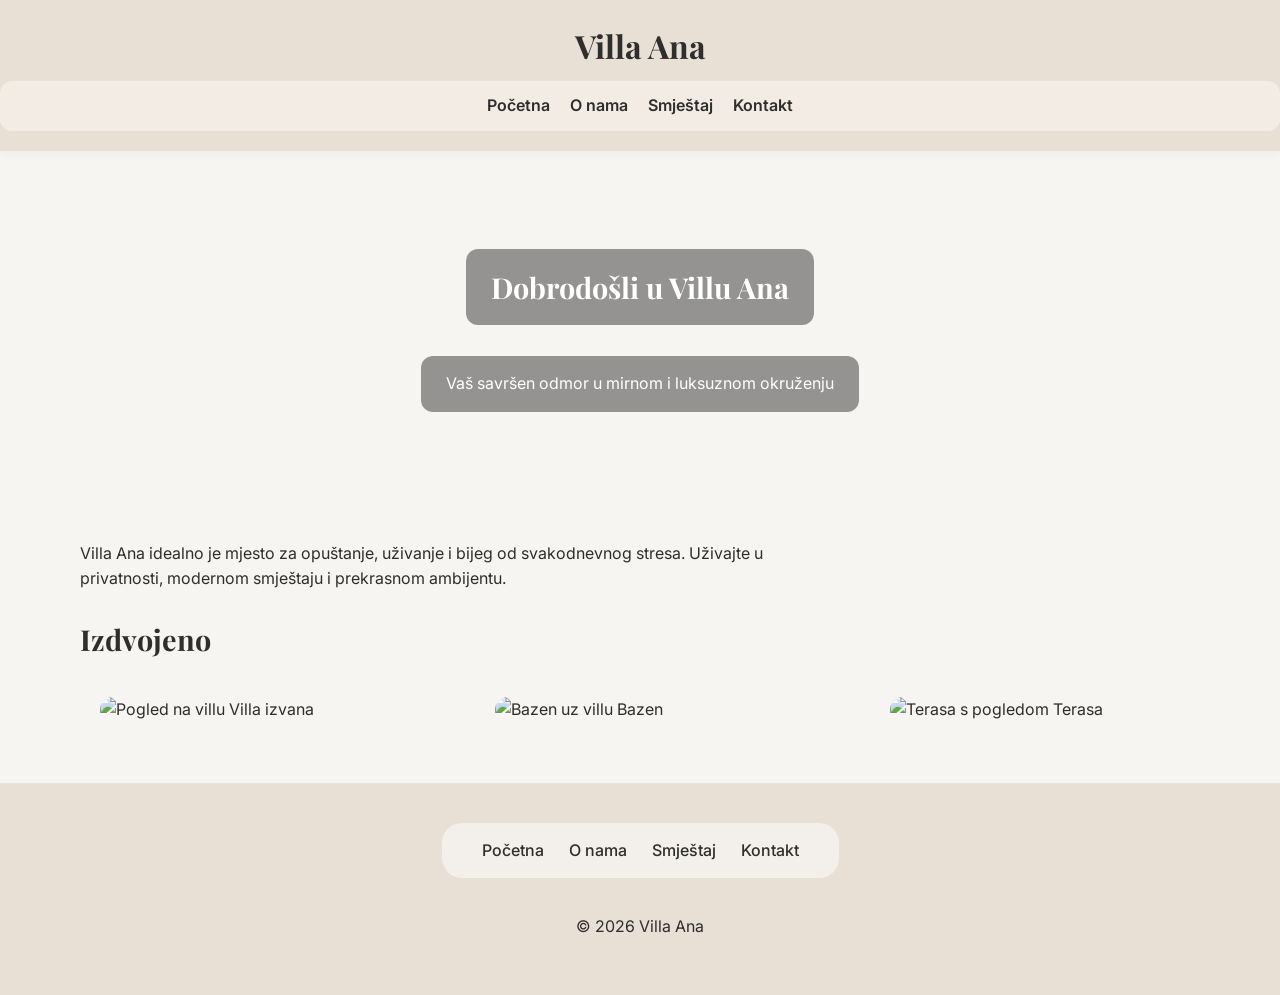
==== index.html @ 5afdb362 "first commit" ====
<!DOCTYPE html>
<html lang="hr">
<head>
<meta charset="UTF-8">
<meta name="viewport" content="width=device-width, initial-scale=1.0">
<title>Početna | Villa Ana</title>

<link href="https://fonts.googleapis.com/css2?family=Playfair+Display:wght@500;600&family=Inter:wght@300;400;500&display=swap" 
 rel="stylesheet">

<link rel="stylesheet" href="style.css">
</head>

<body>

<header>
  <h1>Villa Ana</h1>
  <nav>
    <a href="index.html">Početna</a>
    <a href="o-nama.html">O nama</a>
    <a href="smjestaj.html">Smještaj</a>
    <a href="kontakt.html">Kontakt</a>
  </nav>
</header>

<main>
    <section class="hero">
    <h2>
        <a href="o-nama.html" class="hero-link">Dobrodošli u Villu Ana</a>
    </h2>
        <p>Vaš savršen odmor u mirnom i luksuznom okruženju</p>
    </section>

    <section class="intro">
    <p>
        Villa Ana idealno je mjesto za opuštanje, uživanje i bijeg od svakodnevnog stresa.
        Uživajte u privatnosti, modernom smještaju i prekrasnom ambijentu.
    </p>
    </section>

    <section class="gallery-section">
    <h2>Izdvojeno</h2>

    <div class="gallery">
        <div class="image-box">
            <img src="images/slika3.jpg" alt="Pogled na villu">
            <span>Villa izvana</span>
        </div>

        <div class="image-box">
            <img src="images/slika10.jpg" alt="Bazen uz villu">
            <span>Bazen</span>
        </div>

        <div class="image-box">
            <img src="images/slika9.jpg" alt="Terasa s pogledom">
            <span>Terasa</span>
        </div>
    </div>
    </section>

</main>

<footer>
  <nav class="footer-nav">
    <a href="index.html">Početna</a>
    <a href="o-nama.html">O nama</a>
    <a href="smjestaj.html">Smještaj</a>
    <a href="kontakt.html">Kontakt</a>
  </nav>
  <p>© 2026 Villa Ana</p>
</footer>
</body>
</html>
---- style.css ----
/* ========================= */
/* VARIJABLE I RESET */
/* ========================= */
:root {
  --bg: #f7f5f2;
  --primary: #e8dfd5;
  --accent: #c8b6a6;
  --text: #2e2e2e;
  --white: #ffffff;
}

body {
  margin: 0;
  font-family: "Segoe UI", Arial, sans-serif;
  background: var(--bg);
  color: var(--text);
  line-height: 1.6;
}

/* ========================= */
/* FONTOVI */
/* ========================= */

body {
  font-family: 'Inter', sans-serif;
}

h1, h2, h3 {
  font-family: 'Playfair Display', serif;
}

/* ========================= */
/* LAYOUT */
/* ========================= */
.container {
  max-width: 1200px;
  margin: 0 auto;
  padding: 40px 20px;
}

.section {
  margin-top: 40px;
}

/* ========================= */
/* HEADER + NAV */
/* ========================= */
header {
  background: var(--primary);
  padding: 20px 0;
  text-align: center;
  box-shadow: 0 2px 10px rgba(0,0,0,0.05);
}

header h1 {
  margin: 0;
  font-size: 2rem;
}

nav {
  display: flex;
  justify-content: center;
  gap: 20px;
  margin-top: 10px;
  background: #f2ece4;
  padding: 12px 20px;
  border-radius: 12px;
}

nav a {
  text-decoration: none;
  color: var(--text);
  font-weight: 600;
  position: relative;
  transition: transform 0.2s;
}

nav a:hover {
  transform: translateY(-3px);
}

nav a::after {
  content: "";
  position: absolute;
  width: 0%;
  height: 2px;
  bottom: -4px;
  left: 0;
  background: var(--accent);
  transition: 0.3s;
}

nav a:hover::after {
  width: 100%;
}

/* ========================= */
/* NASLOVI I TEKST */
/* ========================= */
h1, h2, h3 {
  margin-bottom: 15px;
}

h2 { font-size: 1.8rem; }
h3 { font-size: 1.3rem; color: #555; }

p {
  margin-bottom: 15px;
  max-width: 700px;
}

/* ========================= */
/* HERO */
/* ========================= */
.hero {
  height: 350px;
  background: url("images/pozadina.jpg") center/cover;
  display: flex;
  flex-direction: column;
  justify-content: center;
  align-items: center;
  color: white;
}

.hero h2,
.hero p {
  background: rgba(0,0,0,0.4);
  padding: 15px 25px;
  border-radius: 12px;
  transition: 0.3s ease;
}

.hero-link {
  color: white;
  text-decoration: none;
  display: inline-block;
  transition: 0.3s ease;
}

.hero h2:hover,
.hero p:hover {
  background: rgba(0,0,0,0.65);
  transform: scale(1.05);
}

.hero h2:hover .hero-link {
  letter-spacing: 1px;
  text-shadow: 0 5px 15px rgba(0,0,0,0.5);
}

/* ========================= */
/* GRID I KARTICE */
/* ========================= */
.card-grid {
  display: grid;
  grid-template-columns: repeat(3, 1fr);
  gap: 25px;
  margin-top: 20px;
}

.card {
  background: var(--white);
  border-radius: 15px;
  padding: 20px;
  text-align: center;
  transition: 0.3s;
  box-shadow: 0 5px 15px rgba(0,0,0,0.05);
}

.card:hover {
  transform: translateY(-5px);
}

.card img {
  width: 100%;
  height: 200px;
  object-fit: cover;
  border-radius: 12px;
  transition: 0.3s;
}

.card img:hover {
  transform: scale(1.05);
}

.card-images {
  display: flex;
  flex-direction: column;
  gap: 15px;
  margin-top: 15px;
}

/* ========================= */
/* SLIKE */
/* ========================= */
.gallery {
  display: grid;
  grid-template-columns: repeat(3, 1fr);
  gap: 25px;
  padding: 20px;
}

.image-box img {
  width: 100%;
  height: 200px;
  object-fit: cover;
  border-radius: 15px;
  transition: 0.3s;
}

.image-box img:hover {
  transform: scale(1.05);
}


/* ========================= */
/* ABOUT */
/* ========================= */
.about-grid {
  display: grid;
  grid-template-columns: 3fr 1fr;
  gap: 20px;
  max-width: 1200px;
  margin: 40px auto;
  align-items: center;
}

.about-box {
  background: #eee6dc;
  padding: 40px;
  border-radius: 15px;
}

.about-image img {
  max-width: 300px;
  border-radius: 15px;
}

/* ========================= */
/* TABLICA */
/* ========================= */
.content-table {
  width: 100%;
  border-collapse: collapse;
  margin-top: 20px;
  background: var(--white);
  border-radius: 10px;
  overflow: hidden;
}

.content-table thead {
  background: var(--primary);
}

.content-table th,
.content-table td {
  padding: 12px;
  text-align: left;
}

.content-table tbody tr:hover {
  background: #f3f1ee;
}

/* ========================= */
/* KONTAKT */
/* ========================= */
.contact-form {
  max-width: 700px;
  margin: 40px auto;
  background: var(--primary);
  padding: 40px;
  border-radius: 15px;
  text-align: center;
}

.contact-form h2 {
  text-align: center;
  margin-bottom: 25px;
}

.form-row {
  display: flex;
  gap: 15px;
  margin-bottom: 15px;
}

.form-row input {
  flex: 1;
}

.contact-form input,
.contact-form textarea {
  width: 100%;
  padding: 14px;
  border-radius: 10px;
  border: 1px solid #ccc;
  box-sizing: border-box;
}

.contact-form textarea {
  width: 100%;
}

.contact-form button {
  width: 100%;
  margin-top: 20px;
  padding: 14px;
  background: var(--accent);
  border: none;
  border-radius: 10px;
  cursor: pointer;
}

.contact-form button:hover {
  background: #b7a394;
}

/* ========================= */
/* MAPA */
/* ========================= */
iframe {
  width: 100%;
  max-width: 900px;
  height: 400px;
  margin: 40px auto;
  display: block;
  border-radius: 15px;
}

/* ========================= */
/* FOOTER */
/* ========================= */
footer {
  background: var(--primary);
  padding: 40px 20px;
  margin-top: 40px;

  display: flex;
  flex-direction: column;
  align-items: center;
}

.footer-nav {
  display: flex;
  justify-content: center;
  align-items: center;
  gap: 25px;

  background: rgba(255,255,255,0.5);
  padding: 15px 40px;
  border-radius: 20px;

  width: fit-content;
  margin: 0 auto 20px auto;

  list-style: none;
}

.footer-nav li {
  list-style: none;
}

.footer-nav a {
  text-decoration: none;
  color: var(--text);
  font-weight: 500;
  transition: 0.3s;
}

.footer-nav a:hover {
  color: var(--accent);
  transform: translateY(-2px);
}

footer p {
  text-align: center;
}

/* ========================= */
/* SPECIFICNO */
/* ========================= */
.gallery-section {
  padding-left: 80px;
}

.intro {
  padding-left: 80px;
  margin-top: 40px; 
}

#kontakt > h2,
#kontakt > p {
  margin-left: 80px;
}


.contact-info {
  max-width: 1200px;
  margin: 0 auto;
  padding: 0 20px;
}

/* ========================= */
/* MOBITEL */
/* ========================= */

@media (max-width: 1024px) {
  .card-grid { grid-template-columns: repeat(2, 1fr); }
  .hero { height: 280px; }
}

@media (max-width: 768px) {
  nav { flex-direction: column; }
  .card-grid { grid-template-columns: 1fr; }
  .gallery { grid-template-columns: 1fr; }
  .form-row { flex-direction: column; }
  .hero { height: 220px; }
}

@media (max-width: 480px) {
  .container { padding: 20px 15px; }
}
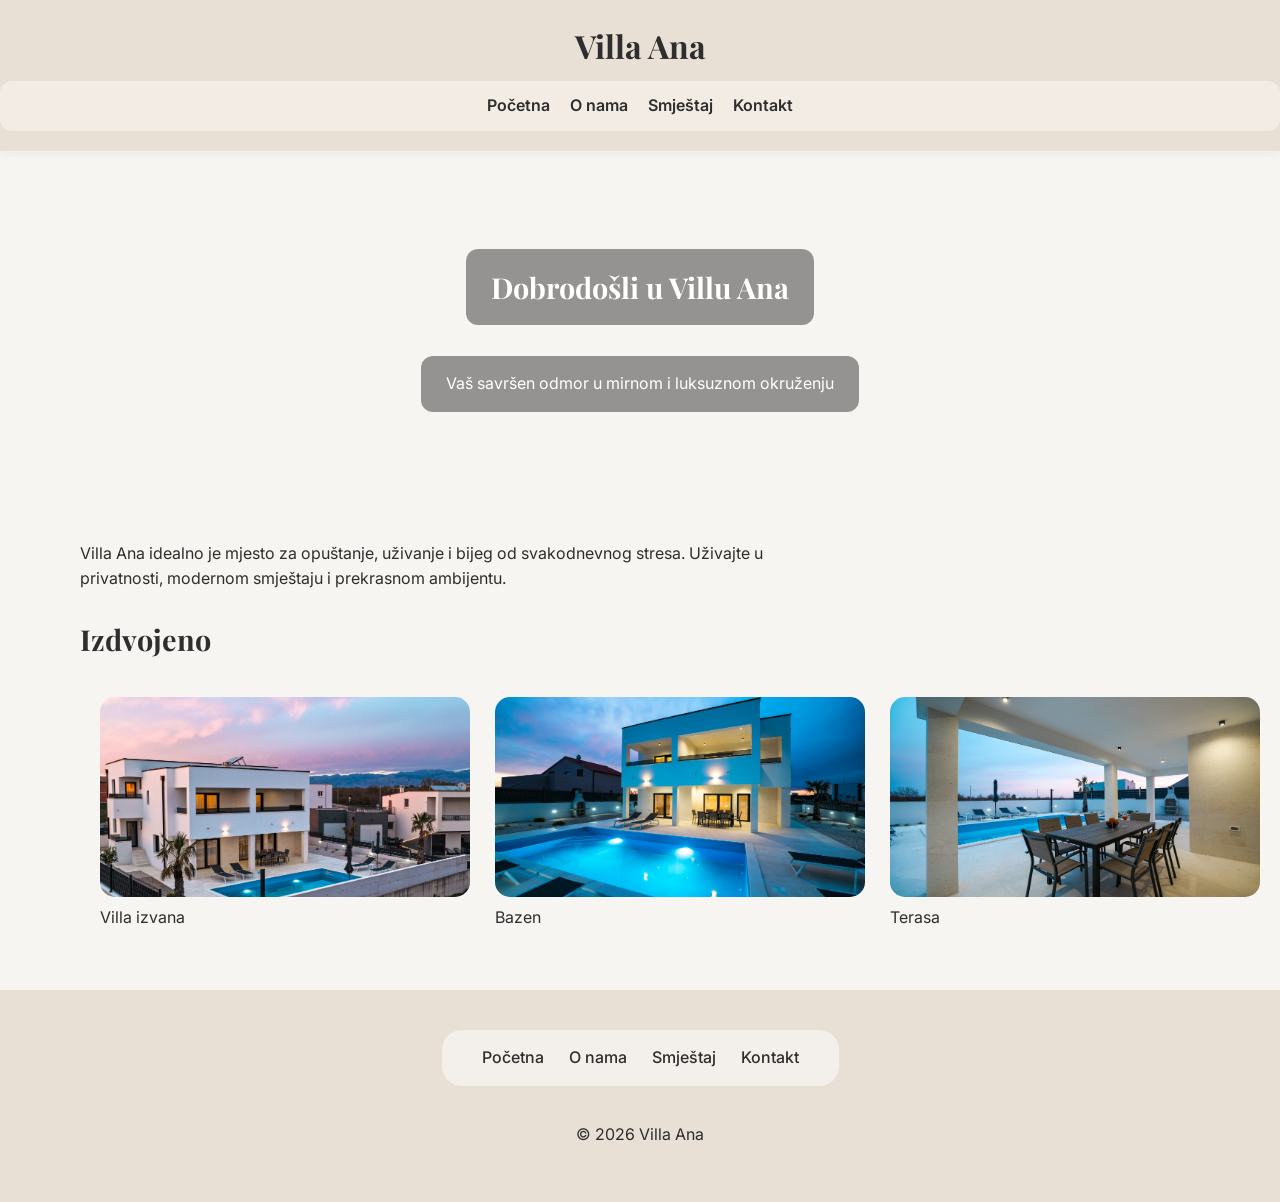
==== commit f9a466db: "Promjenjene slike" ====
--- a/index.html
+++ b/index.html
@@ -15,12 +15,18 @@
 
 <header>
   <h1>Villa Ana</h1>
-  <nav>
-    <a href="index.html">Početna</a>
-    <a href="o-nama.html">O nama</a>
-    <a href="smjestaj.html">Smještaj</a>
-    <a href="kontakt.html">Kontakt</a>
-  </nav>
+  <input type="checkbox" id="menu-toggle">
+
+    <label for="menu-toggle" class="menu-icon">
+        ☰
+    </label>
+
+    <nav class="nav-menu">
+        <a href="index.html">Početna</a>
+        <a href="o-nama.html">O nama</a>
+        <a href="smjestaj.html">Smještaj</a>
+        <a href="kontakt.html">Kontakt</a>
+    </nav>
 </header>
 
 <main>
@@ -43,17 +49,17 @@
 
     <div class="gallery">
         <div class="image-box">
-            <img src="images/slika3.jpg" alt="Pogled na villu">
+            <img src="images/slika3.JPG" alt="Pogled na villu">
             <span>Villa izvana</span>
         </div>
 
         <div class="image-box">
-            <img src="images/slika10.jpg" alt="Bazen uz villu">
+            <img src="images/slika10.JPG" alt="Bazen uz villu">
             <span>Bazen</span>
         </div>
 
         <div class="image-box">
-            <img src="images/slika9.jpg" alt="Terasa s pogledom">
+            <img src="images/slika9.JPG" alt="Terasa s pogledom">
             <span>Terasa</span>
         </div>
     </div>
--- a/style.css
+++ b/style.css
@@ -402,6 +402,53 @@
 }
 
 /* ========================= */
+/* HAMBURGER MENU */
+/* ========================= */
+
+/* sakrij checkbox */
+#menu-toggle {
+  display: none;
+}
+
+/* hamburger ikona */
+.menu-icon {
+  display: none;
+  font-size: 28px;
+  cursor: pointer;
+  margin-top: 10px;
+}
+
+/* osnovni nav (desktop ostaje isti) */
+.nav-menu {
+  display: flex;
+  justify-content: center;
+  gap: 20px;
+  margin-top: 10px;
+  background: #f2ece4;
+  padding: 12px 20px;
+  border-radius: 12px;
+}
+
+/* MOBITEL */
+@media (max-width: 768px) {
+
+  .menu-icon {
+    display: block;
+  }
+
+  .nav-menu {
+    display: none;
+    flex-direction: column;
+    align-items: center;
+  }
+
+  /* kad klikneš hamburger */
+  #menu-toggle:checked + .menu-icon + .nav-menu {
+    display: flex;
+  }
+}
+
+/* ========================= */
 /* MOBITEL */
 /* ========================= */
 
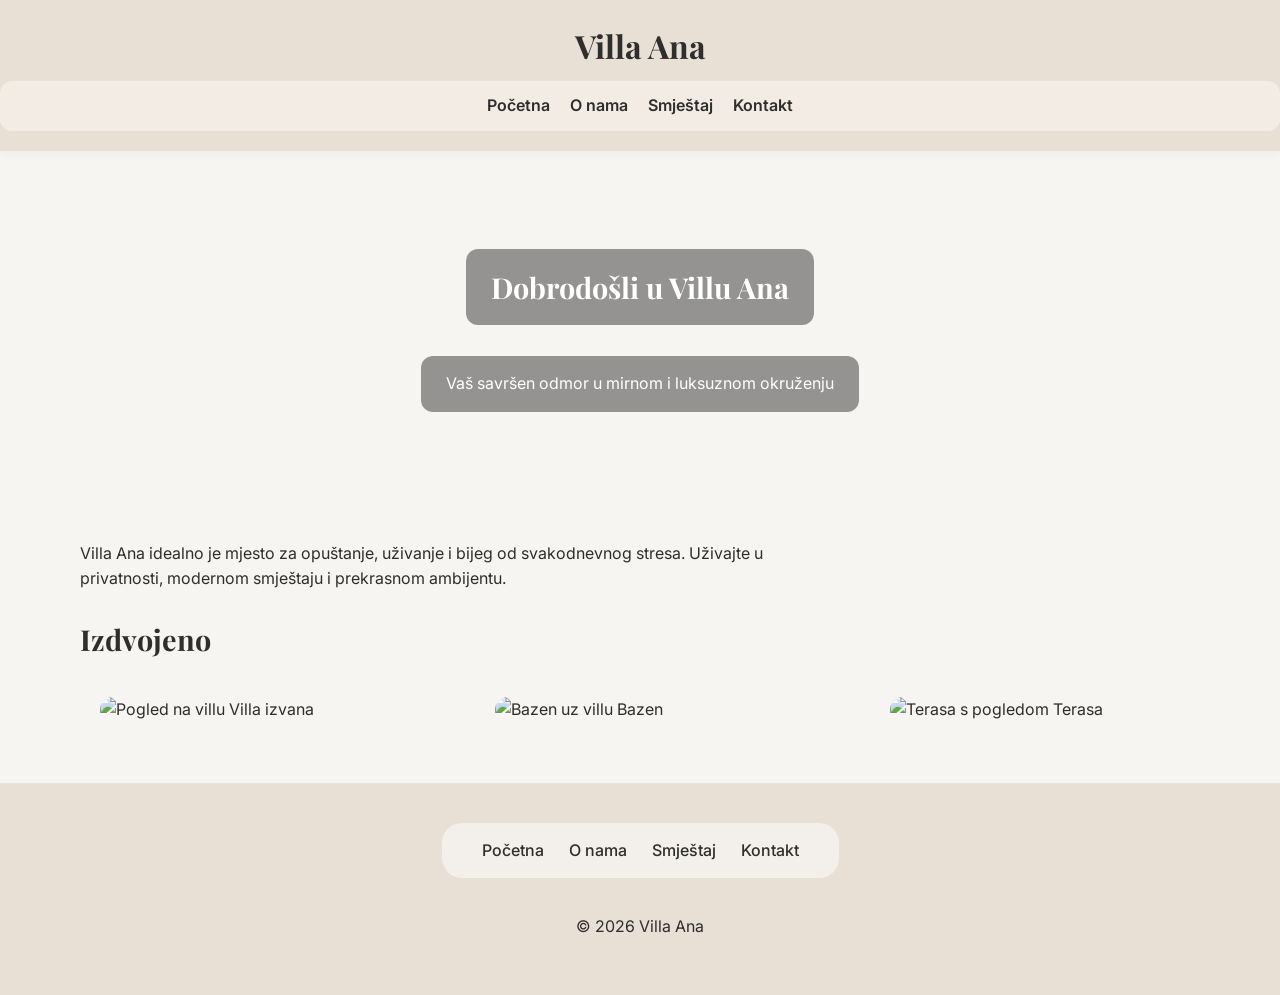
==== commit 4bcdcf4e: "fix images path" ====
--- a/index.html
+++ b/index.html
@@ -49,17 +49,17 @@
 
     <div class="gallery">
         <div class="image-box">
-            <img src="images/slika3.JPG" alt="Pogled na villu">
+            <img src="images/slika3.jpg" alt="Pogled na villu">
             <span>Villa izvana</span>
         </div>
 
         <div class="image-box">
-            <img src="images/slika10.JPG" alt="Bazen uz villu">
+            <img src="images/slika10.jpg" alt="Bazen uz villu">
             <span>Bazen</span>
         </div>
 
         <div class="image-box">
-            <img src="images/slika9.JPG" alt="Terasa s pogledom">
+            <img src="images/slika9.jpg" alt="Terasa s pogledom">
             <span>Terasa</span>
         </div>
     </div>
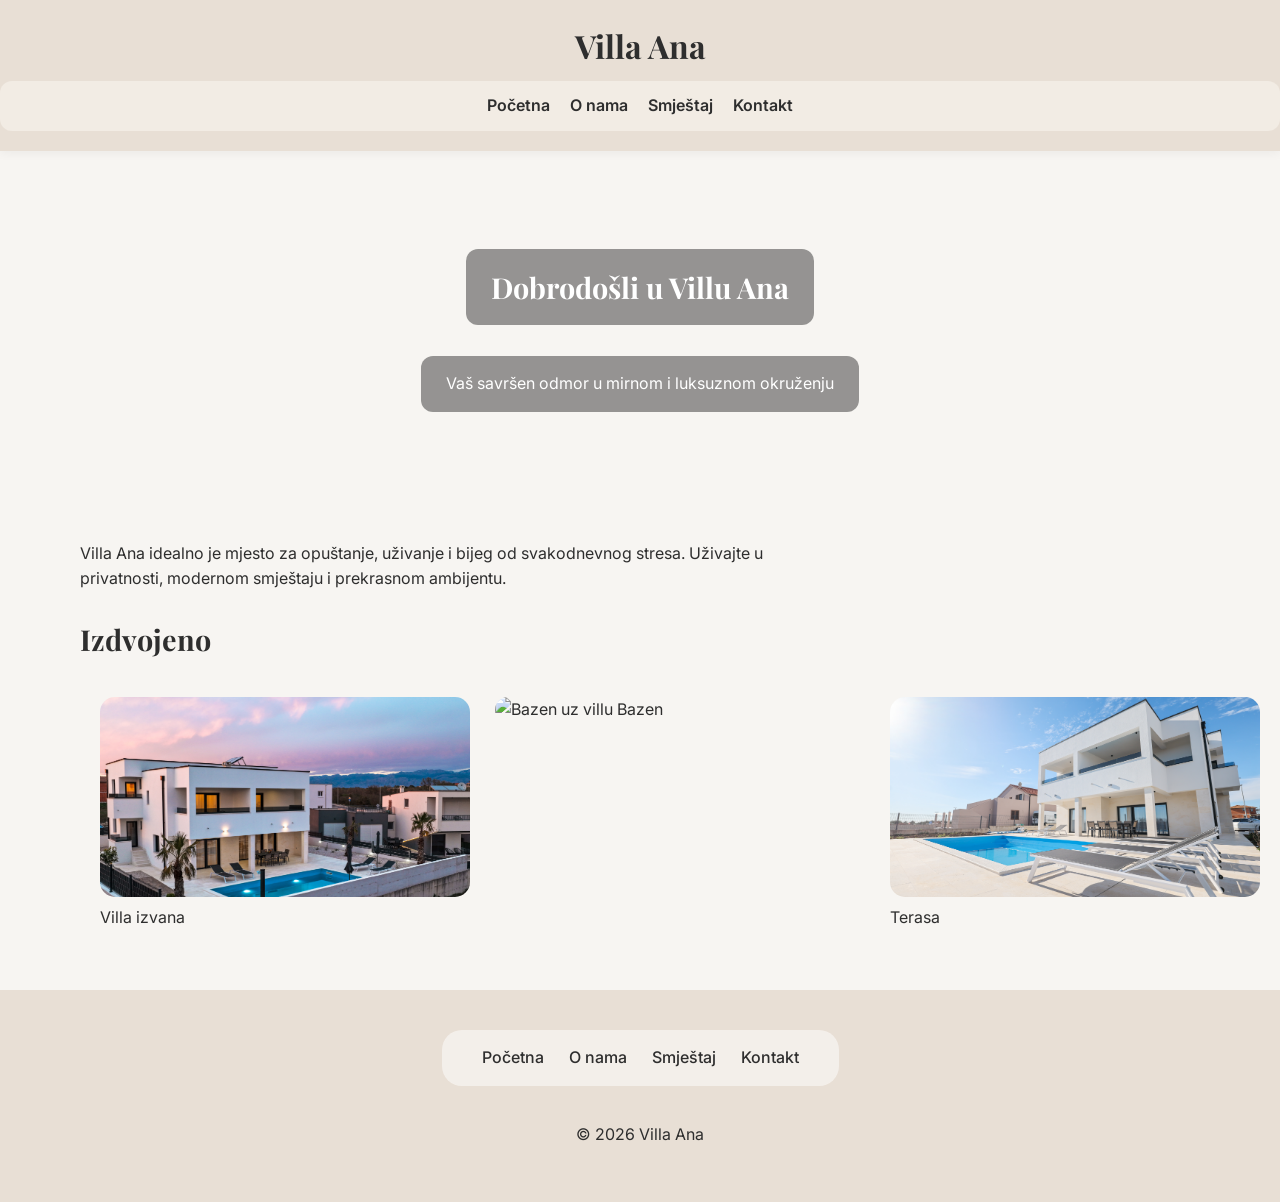
==== commit 36293913: "slike" ====
--- a/index.html
+++ b/index.html
@@ -49,17 +49,17 @@
 
     <div class="gallery">
         <div class="image-box">
-            <img src="images/slika3.jpg" alt="Pogled na villu">
+            <img src="images/terasa1.JPG" alt="Pogled na villu">
             <span>Villa izvana</span>
         </div>
 
         <div class="image-box">
-            <img src="images/slika10.jpg" alt="Bazen uz villu">
+            <img src="images/terasa2.JPG" alt="Bazen uz villu">
             <span>Bazen</span>
         </div>
 
         <div class="image-box">
-            <img src="images/slika9.jpg" alt="Terasa s pogledom">
+            <img src="images/terasa3.jpg" alt="Terasa s pogledom">
             <span>Terasa</span>
         </div>
     </div>
--- a/style.css
+++ b/style.css
@@ -114,7 +114,7 @@
 /* ========================= */
 .hero {
   height: 350px;
-  background: url("images/pozadina.jpg") center/cover;
+  background: url("images/glavna-pozadina.JPG") center/cover;
   display: flex;
   flex-direction: column;
   justify-content: center;
@@ -467,4 +467,14 @@
 
 @media (max-width: 480px) {
   .container { padding: 20px 15px; }
+}
+
+@media (max-width: 768px) {
+  .footer-nav {
+    display: none;
+  }
+
+  footer {
+    padding: 20px;
+  }
 }
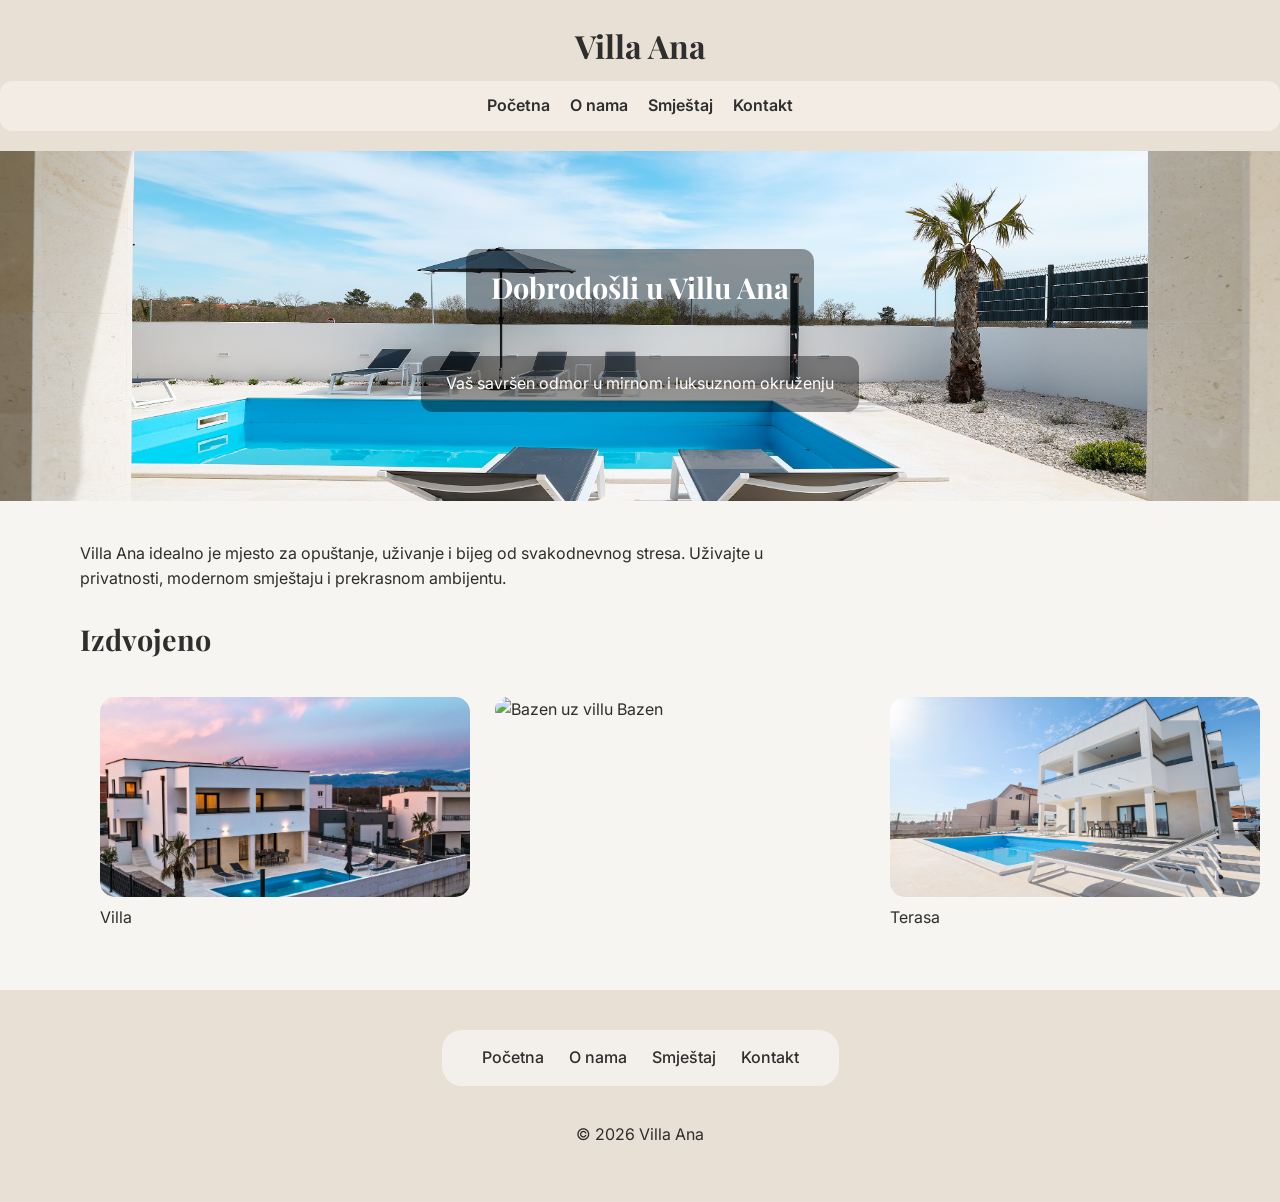
==== commit 19ed05c6: "Dodan tekst" ====
--- a/index.html
+++ b/index.html
@@ -50,7 +50,7 @@
     <div class="gallery">
         <div class="image-box">
             <img src="images/terasa1.JPG" alt="Pogled na villu">
-            <span>Villa izvana</span>
+            <span>Villa</span>
         </div>
 
         <div class="image-box">
--- a/style.css
+++ b/style.css
@@ -114,7 +114,7 @@
 /* ========================= */
 .hero {
   height: 350px;
-  background: url("images/glavna-pozadina.JPG") center/cover;
+  background: url("images/pozadina.JPG") center/cover;
   display: flex;
   flex-direction: column;
   justify-content: center;
@@ -394,7 +394,6 @@
   margin-left: 80px;
 }
 
-
 .contact-info {
   max-width: 1200px;
   margin: 0 auto;
@@ -404,13 +403,10 @@
 /* ========================= */
 /* HAMBURGER MENU */
 /* ========================= */
-
-/* sakrij checkbox */
 #menu-toggle {
   display: none;
 }
 
-/* hamburger ikona */
 .menu-icon {
   display: none;
   font-size: 28px;
@@ -418,7 +414,6 @@
   margin-top: 10px;
 }
 
-/* osnovni nav (desktop ostaje isti) */
 .nav-menu {
   display: flex;
   justify-content: center;
@@ -429,7 +424,9 @@
   border-radius: 12px;
 }
 
+/* ========================= */
 /* MOBITEL */
+/* ========================= */
 @media (max-width: 768px) {
 
   .menu-icon {
@@ -442,15 +439,10 @@
     align-items: center;
   }
 
-  /* kad klikneš hamburger */
   #menu-toggle:checked + .menu-icon + .nav-menu {
     display: flex;
   }
 }
-
-/* ========================= */
-/* MOBITEL */
-/* ========================= */
 
 @media (max-width: 1024px) {
   .card-grid { grid-template-columns: repeat(2, 1fr); }
@@ -477,4 +469,128 @@
   footer {
     padding: 20px;
   }
+}
+
+@media (max-width: 768px) {
+
+  .card-grid {
+    grid-template-columns: 1fr; /* jedna ispod druge */
+    gap: 20px;
+  }
+
+  .card {
+    padding: 15px;
+  }
+
+  .card-images {
+    flex-direction: column;
+  }
+
+  .card-images img {
+    height: auto;
+  }
+}
+
+@media (max-width: 768px) {
+
+  .about-box p {
+    font-size: 1.1rem;
+    line-height: 1.8;
+  }
+
+  .about-box h2,
+  .about-box h3 {
+    font-size: 1.6rem;
+  }
+}
+
+@media (max-width: 768px) {
+
+  .about-grid {
+    display: flex;
+    flex-direction: column;
+  }
+
+  .about-box {
+    width: 100%;
+    order: 1;
+    padding: 20px;
+  }
+
+  .about-image {
+    width: 100%;
+    order: 2;
+    text-align: center;
+  }
+
+  .about-image img {
+    width: 100%;
+    max-width: 100%;
+    margin-top: 20px;
+  }
+}
+
+@media (max-width: 768px) {
+
+  #kontakt {
+    padding: 20px;
+  }
+
+  #kontakt h2,
+  #kontakt p {
+    margin: 0 auto 15px auto;
+    text-align: center;
+  }
+}
+
+@media (max-width: 768px) {
+  h1, h2, h3 {
+    text-align: center;
+  }
+
+  p {
+    margin: 0 auto 15px auto;
+  }
+}
+
+@media (max-width: 768px) {
+
+  .container {
+    padding-left: 15px;
+    padding-right: 15px;
+  }
+
+  .intro {
+    padding-left: 0;
+    padding-right: 0;
+  }
+
+  .gallery-section {
+    padding-left: 0;
+    padding-right: 0;
+  }
+
+  .gallery {
+    padding: 0;
+  }
+
+  .image-box {
+    margin: 0;
+  }
+
+  .image-box img {
+    width: 100%;
+  }
+}
+
+@media (max-width: 768px) {
+
+  main {
+    padding: 0 12px;
+  }
+
+  .hero {
+    margin-left: -12px;
+    margin-right: -12px;
+  }
 }
